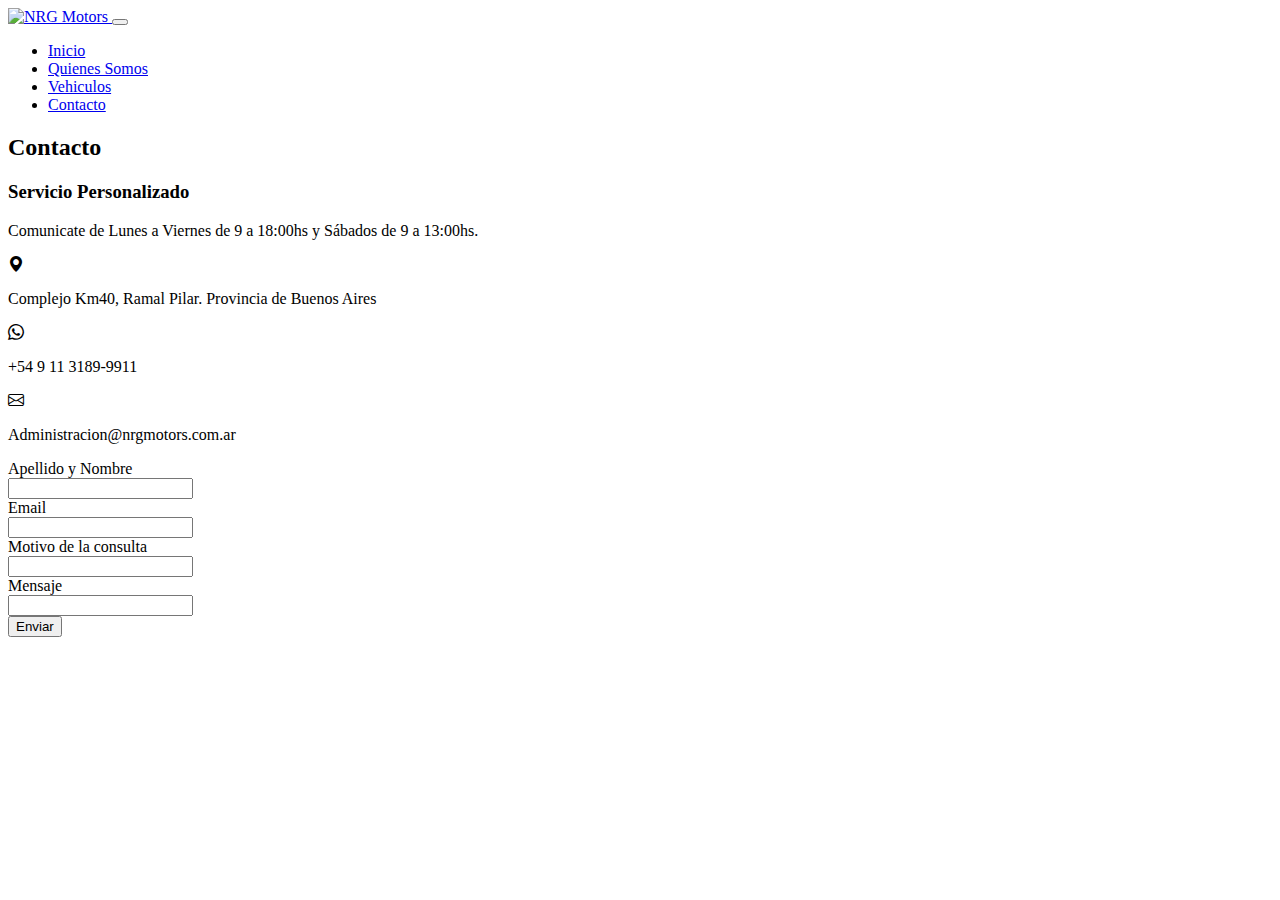
==== pages/contacto.html @ 51b0a625 "Mejora de Contacto" ====
<!DOCTYPE html>
<html lang="es">

<head>
    <meta charset="UTF-8">
    <meta http-equiv="X-UA-Compatible" content="IE=edge">
    <meta name="viewport" content="width=device-width, initial-scale=1.0">
    <link rel="stylesheet" href="https://cdn.jsdelivr.net/npm/bootstrap-icons@1.9.1/font/bootstrap-icons.css">
    <link rel="stylesheet" href="../css/bootstrap.min.css" />
    <link rel="stylesheet" href="../css/styles.css" />
    <title>PreEntrega2Volz</title>
</head>

<body>
    <header>
        <nav class="navbar navbar-expand-lg">
            <div class="container border-bottom border-dark">
                <a class="navbar-brand col-6" href="#">
                    <img src="../assets/NRGMotors-Logo-ALTA-03.jpg" alt="NRG Motors" class="w-50" />
                </a>
                <button class="navbar-toggler" type="button" data-bs-toggle="collapse" data-bs-target="#navbarNav"
                    aria-controls="navbarNav" aria-expanded="false" aria-label="Toggle navigation">
                    <span class="navbar-toggler-icon"></span>
                </button>
                <div class="collapse navbar-collapse col-6 d-lg-flex justify-content-center fs-4" id="navbarNav">
                    <ul class="navbar-nav gap-3">
                        <li class="nav-item">
                            <a class="nav-link " aria-current="page" href="../index.html">Inicio</a>
                        </li>
                        <li class="nav-item">
                            <a class="nav-link" href="../index.html">Quienes Somos</a>
                        </li>
                        <li class="nav-item">
                            <a class="nav-link" href="./pages/vehiculos.html">Vehiculos</a>
                        </li>
                        <li class="nav-item">
                            <a class="nav-link active" href="./pages/contacto.html">Contacto</a>
                        </li>
                    </ul>
                </div>
            </div>
        </nav>
    </header>
    <main>
        <div class="fluid-container m-5">
            <div class="text-center">
                <h2 class="text-primary display-1">
                    <strong>Contacto</strong>
                </h2>
            </div>
        </div>
        <div class="container">
            <div class="row">
                <div class="">
                    <h3 class="fs-1 text-center">Servicio Personalizado</h3>

                    <p class="mt-4 text-center ">Comunicate de Lunes a Viernes de 9 a 18:00hs y Sábados de 9 a 13:00hs.
                    </p>
                    <div class="d-flex justify-content-center align-items-center gap-2">
                        <i class="bi bi-geo-alt-fill"></i>
                        <p class="mt-4">Complejo Km40, Ramal Pilar. Provincia de Buenos Aires</p>
                    </div>

                    <div class="d-flex justify-content-start align-items-center gap-2">
                        <i class="bi bi-whatsapp"></i>
                        <p class="mt-3">+54 9 11 3189-9911</p>
                    </div>
                    <div class="d-flex justify-content-start align-items-center gap-2">

                        <i class="bi bi-envelope"></i>
                        <p class="mt-3">Administracion@nrgmotors.com.ar</p>
                    </div>
                </div>

                <div class="caja2">
                    <div></div>
                    <!-- Arranca el formulario -->
                    <form class="form">
                        <div class="ayn">
                            <label for="">Apellido y Nombre</label>
                        </div>
                        <div>
                            <input class="aynText" type="text" required />
                        </div>
                        <div class="email">
                            <label for="">Email</label>
                        </div>
                        <div>
                            <input class="emailText" type="email" required />
                        </div>
                        <div class="consulta">
                            <label for="motivoConsulta">Motivo de la consulta</label>
                        </div>

                        <div>
                            <input class="consultaText" type="text">
                        </div>
                        <div class="mensaje">
                            <label for="mensaje">Mensaje</label>
                        </div>

                        <div>
                            <input class="mensajeText" type="text">
                        </div>
                        <div class="submit">
                            <input class="enviar" type="submit" value="Enviar" />
                        </div>
                    </form>
                </div>
            </div>
        </div>
    </main>
    <footer>

    </footer>
    <script src="https://cdn.jsdelivr.net/npm/bootstrap@5.2.2/dist/js/bootstrap.bundle.min.js"
        integrity="sha384-OERcA2EqjJCMA+/3y+gxIOqMEjwtxJY7qPCqsdltbNJuaOe923+mo//f6V8Qbsw3"
        crossorigin="anonymous"></script>
</body>

</html>
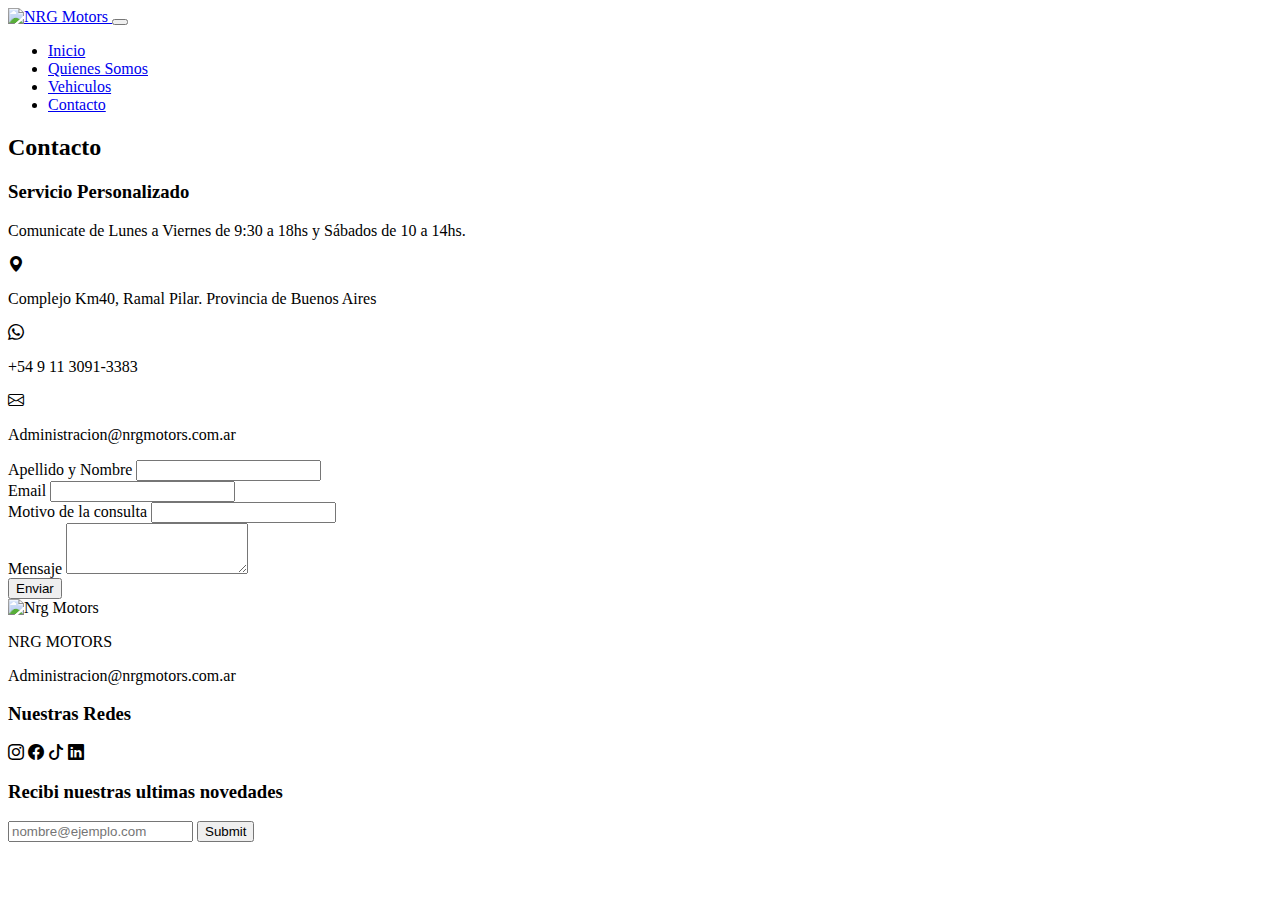
==== commit 46e00801: "Se agrego el apartado Sass" ====
--- a/pages/contacto.html
+++ b/pages/contacto.html
@@ -28,13 +28,13 @@
                             <a class="nav-link " aria-current="page" href="../index.html">Inicio</a>
                         </li>
                         <li class="nav-item">
-                            <a class="nav-link" href="../index.html">Quienes Somos</a>
+                            <a class="nav-link" href="../pages/quienessomos.html">Quienes Somos</a>
                         </li>
                         <li class="nav-item">
-                            <a class="nav-link" href="./pages/vehiculos.html">Vehiculos</a>
+                            <a class="nav-link" href="./vehiculos.html">Vehiculos</a>
                         </li>
                         <li class="nav-item">
-                            <a class="nav-link active" href="./pages/contacto.html">Contacto</a>
+                            <a class="nav-link active" href="./contacto.html">Contacto</a>
                         </li>
                     </ul>
                 </div>
@@ -50,68 +50,103 @@
             </div>
         </div>
         <div class="container">
-            <div class="row">
-                <div class="">
-                    <h3 class="fs-1 text-center">Servicio Personalizado</h3>
+            <div class="row ">
+                <div class="d-lg-flex justify-content-lg-evenly">
+                    <div class=" border border-dark shadow-lg p-3 mb-5 bg-body rounded ms-2 me-2 p-2">
+                        <h3 class="fs-1 text-center">Servicio Personalizado</h3>
 
-                    <p class="mt-4 text-center ">Comunicate de Lunes a Viernes de 9 a 18:00hs y Sábados de 9 a 13:00hs.
-                    </p>
-                    <div class="d-flex justify-content-center align-items-center gap-2">
-                        <i class="bi bi-geo-alt-fill"></i>
-                        <p class="mt-4">Complejo Km40, Ramal Pilar. Provincia de Buenos Aires</p>
+                        <p class="mt-4 text-center ">Comunicate de Lunes a Viernes de 9:30 a 18hs y Sábados de 10 a
+                            14hs.
+                        </p>
+                        <div class="d-flex justify-content-center justify-content-lg-start align-items-center gap-2 mt-lg-4">
+                            <i class="bi bi-geo-alt-fill"></i>
+                            <p class="mt-4">Complejo Km40, Ramal Pilar. Provincia de Buenos Aires</p>
+                        </div>
+
+                        <div class="d-flex justify-content-start align-items-center gap-2 mt-lg-4">
+                            <i class="bi bi-whatsapp"></i>
+                            <p class="mt-3">+54 9 11 3091-3383</p>
+                        </div>
+                        <div class="d-flex justify-content-start align-items-center gap-2 mt-lg-4">
+
+                            <i class="bi bi-envelope"></i>
+                            <p class="mt-3">Administracion@nrgmotors.com.ar</p>
+                        </div>
+                    </div>
+                    <div>
+                        <div class=" border border-dark shadow-lg p-3 mb-5 bg-body rounded ms-2 me-2 p-2">
+                            <div>
+                                <!-- Arranca el formulario -->
+                                <form class="form">
+                                    <div class="d-flex flex-column justify-content-start mt-2">
+                                        <label for="">Apellido y Nombre</label>
+                                        <input class="aynText w-100" type="text" required />
+                                    </div>
+
+                                    <div class="d-flex flex-column justify-content-start mt-2">
+                                        <label for="">Email</label>
+                                        <input class="emailText w-100" type="email" required />
+                                    </div>
+                                    <div class="d-flex flex-column justify-content-start mt-2">
+                                        <label for="motivoConsulta">Motivo de la consulta</label>
+                                        <input class="consultaText w-100" type="text">
+                                    </div>
+
+                                    <div class="d-flex flex-column justify-content-start mt-2">
+                                        <label for="mensaje">Mensaje</label>
+                                        <textarea class="form-control border-dark" id="exampleFormControlTextarea1"
+                                            rows="3"></textarea>
+                                    </div>
+
+                                    <div class="submit ">
+                                        <input class="enviar btn btn-primary mt-2 w-100" type="submit" value="Enviar" />
+                                    </div>
+                                </form>
+                            </div>
+                        </div>
+                    </div>
+                </div>
+            </div>
+    </main>
+    <footer class="container-fluid bg-black text-white mt-5">
+
+        <div class="container p-3">
+
+            <div class="row justify-content-lg-between align-items-lg-center">
+
+                <div class="col-lg-3 d-flex flex-column align-items-center align-items-lg-center text-center ">
+                    <img class="w-25" src="../assets/NRGMotors-Logo-ALTA-03.jpg" alt="Nrg Motors">
+
+                    <p class="fw-bold fs-1 text-primary">NRG MOTORS</p>
+
+                    <span>Administracion@nrgmotors.com.ar</span>
+                </div>
+
+                <div class="col-lg-3 py-4 p-lg-0">
+
+                    <h3 class="text-center">Nuestras Redes</h3>
+
+                    <div class="fs-2 d-flex justify-content-around">
+                        <i class="bi bi-instagram"></i>
+                        <i class="bi bi-facebook"></i>
+                        <i class="bi bi-tiktok"></i>
+                        <i class="bi bi-linkedin"></i>
                     </div>
 
-                    <div class="d-flex justify-content-start align-items-center gap-2">
-                        <i class="bi bi-whatsapp"></i>
-                        <p class="mt-3">+54 9 11 3189-9911</p>
-                    </div>
-                    <div class="d-flex justify-content-start align-items-center gap-2">
-
-                        <i class="bi bi-envelope"></i>
-                        <p class="mt-3">Administracion@nrgmotors.com.ar</p>
-                    </div>
                 </div>
 
-                <div class="caja2">
-                    <div></div>
-                    <!-- Arranca el formulario -->
-                    <form class="form">
-                        <div class="ayn">
-                            <label for="">Apellido y Nombre</label>
-                        </div>
-                        <div>
-                            <input class="aynText" type="text" required />
-                        </div>
-                        <div class="email">
-                            <label for="">Email</label>
-                        </div>
-                        <div>
-                            <input class="emailText" type="email" required />
-                        </div>
-                        <div class="consulta">
-                            <label for="motivoConsulta">Motivo de la consulta</label>
-                        </div>
+                <div class="col-lg-4">
 
-                        <div>
-                            <input class="consultaText" type="text">
-                        </div>
-                        <div class="mensaje">
-                            <label for="mensaje">Mensaje</label>
-                        </div>
+                    <h3 class="text-center">Recibi nuestras ultimas novedades</h3>
 
-                        <div>
-                            <input class="mensajeText" type="text">
-                        </div>
-                        <div class="submit">
-                            <input class="enviar" type="submit" value="Enviar" />
-                        </div>
+                    <form action="" class="d-flex">
+
+                        <input type="email" placeholder="nombre@ejemplo.com" class="form-control border rounded">
+                        <input type="submit" class="btn btn-form btn-primary ms-2">
                     </form>
                 </div>
             </div>
         </div>
-    </main>
-    <footer>
-
     </footer>
     <script src="https://cdn.jsdelivr.net/npm/bootstrap@5.2.2/dist/js/bootstrap.bundle.min.js"
         integrity="sha384-OERcA2EqjJCMA+/3y+gxIOqMEjwtxJY7qPCqsdltbNJuaOe923+mo//f6V8Qbsw3"
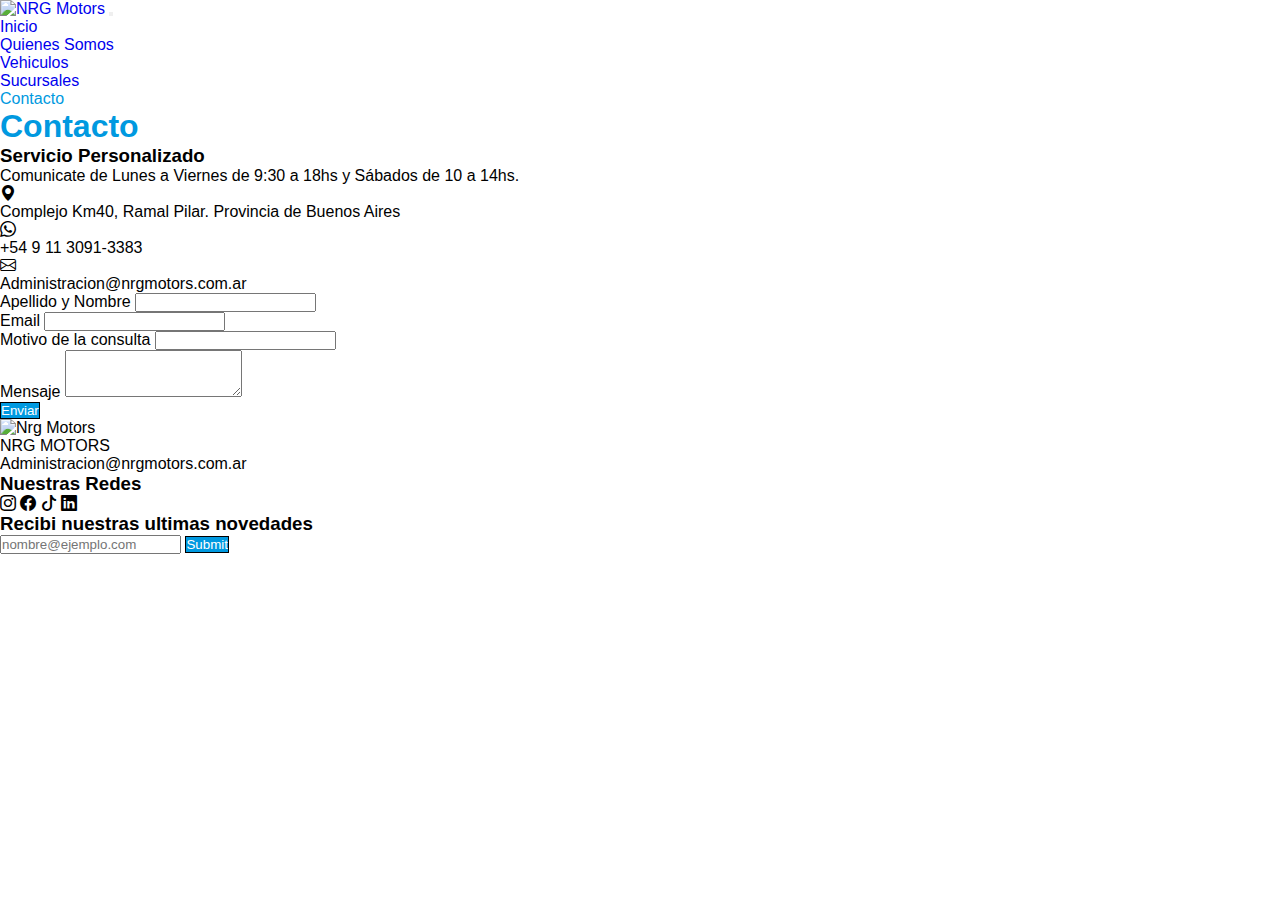
==== commit 0792260c: "Proyecto Final" ====
--- a/pages/contacto.html
+++ b/pages/contacto.html
@@ -5,17 +5,22 @@
     <meta charset="UTF-8">
     <meta http-equiv="X-UA-Compatible" content="IE=edge">
     <meta name="viewport" content="width=device-width, initial-scale=1.0">
+    <meta name="description" content="NRG Motors compra y venta de vehiculos usados premium">
+    <meta name="keywords" content="AUTOS, COMPRA, VENTA, USADOS, PILAR, ZONA NORTE, MOTOS, VEHICULOS">
     <link rel="stylesheet" href="https://cdn.jsdelivr.net/npm/bootstrap-icons@1.9.1/font/bootstrap-icons.css">
     <link rel="stylesheet" href="../css/bootstrap.min.css" />
-    <link rel="stylesheet" href="../css/styles.css" />
-    <title>PreEntrega2Volz</title>
+    <link rel="stylesheet" href="../css/style.css" />
+    <link rel="shortcut icon" href="../assets/NRGMotors-Logo-ALTA-03.ico" type="image/x-icon">
+
+
+    <title>NRG Motors-Contacto</title>
 </head>
 
 <body>
     <header>
         <nav class="navbar navbar-expand-lg">
             <div class="container border-bottom border-dark">
-                <a class="navbar-brand col-6" href="#">
+                <a class="navbar-brand col-6" href="../index.html">
                     <img src="../assets/NRGMotors-Logo-ALTA-03.jpg" alt="NRG Motors" class="w-50" />
                 </a>
                 <button class="navbar-toggler" type="button" data-bs-toggle="collapse" data-bs-target="#navbarNav"
@@ -34,6 +39,9 @@
                             <a class="nav-link" href="./vehiculos.html">Vehiculos</a>
                         </li>
                         <li class="nav-item">
+                            <a class="nav-link" href="sucursales.html">Sucursales</a>
+                        </li>
+                        <li class="nav-item">
                             <a class="nav-link active" href="./contacto.html">Contacto</a>
                         </li>
                     </ul>
@@ -42,23 +50,27 @@
         </nav>
     </header>
     <main>
-        <div class="fluid-container m-5">
+
+        <!-- Titulo principal de la pagina -->
+
+        <section class="fluid-container m-5">
             <div class="text-center">
-                <h2 class="text-primary display-1">
+                <h2 class=" display-1">
                     <strong>Contacto</strong>
                 </h2>
             </div>
-        </div>
-        <div class="container">
+        </section>
+        <section class="container">
             <div class="row ">
                 <div class="d-lg-flex justify-content-lg-evenly">
-                    <div class=" border border-dark shadow-lg p-3 mb-5 bg-body rounded ms-2 me-2 p-2">
+                    <div class=" border border-dark shadow-lg p-3 mb-5 bg-body rounded ms-2 me-2 p-2 ">
                         <h3 class="fs-1 text-center">Servicio Personalizado</h3>
 
                         <p class="mt-4 text-center ">Comunicate de Lunes a Viernes de 9:30 a 18hs y Sábados de 10 a
                             14hs.
                         </p>
-                        <div class="d-flex justify-content-center justify-content-lg-start align-items-center gap-2 mt-lg-4">
+                        <div
+                            class="d-flex justify-content-center justify-content-lg-start align-items-center gap-2 mt-lg-4">
                             <i class="bi bi-geo-alt-fill"></i>
                             <p class="mt-4">Complejo Km40, Ramal Pilar. Provincia de Buenos Aires</p>
                         </div>
@@ -107,7 +119,11 @@
                     </div>
                 </div>
             </div>
+        </section>
     </main>
+
+<!-- Comienzo del Footer -->
+
     <footer class="container-fluid bg-black text-white mt-5">
 
         <div class="container p-3">
--- a/css/style.css
+++ b/css/style.css
@@ -0,0 +1,41 @@
+* {
+  margin: 0;
+  padding: 0;
+  box-sizing: border-box;
+  font-family: sans-serif; }
+  * a {
+    text-decoration: none; }
+
+.btn {
+  background-color: #0099e0;
+  color: white;
+  border: 1px solid black; }
+  .btn:hover {
+    color: #0099e0;
+    background-color: white;
+    border: 1px solid #0099e0; }
+
+.verStock {
+  color: white; }
+
+.carrusel {
+  margin-top: -7px; }
+
+.navbar-nav .nav-link.active {
+  color: #0099e0; }
+
+.qs__img {
+  margin-top: -7px; }
+
+.card-body {
+  background-color: white;
+  color: black; }
+  .card-body:hover {
+    transform: scale(1.1); }
+
+h1, h2 {
+  color: #0099e0;
+  font-size: 2rem;
+  border-color: black; }
+
+/*# sourceMappingURL=style.css.map */
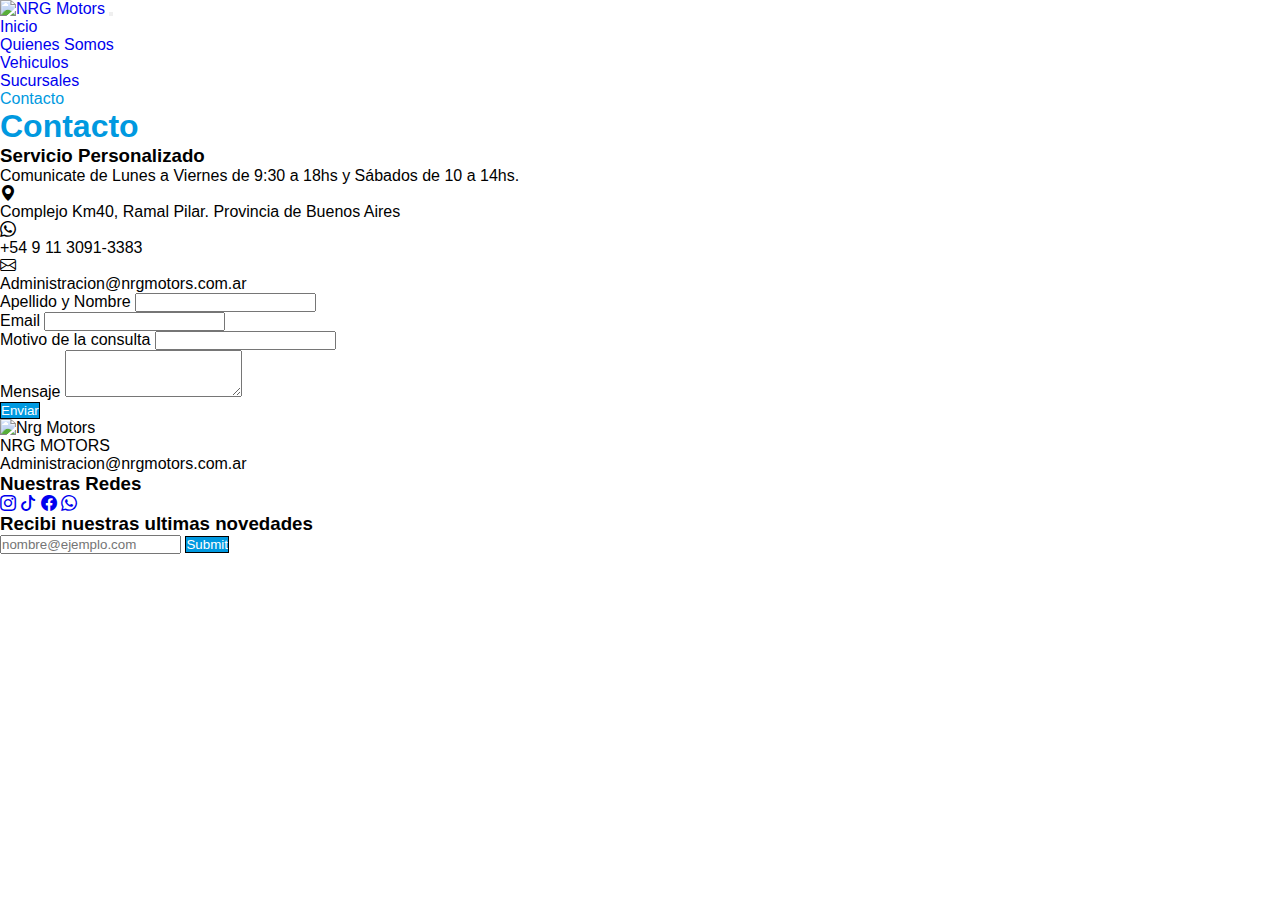
==== commit a8ab76a6: "Mas Mixin" ====
--- a/pages/contacto.html
+++ b/pages/contacto.html
@@ -143,10 +143,18 @@
                     <h3 class="text-center">Nuestras Redes</h3>
 
                     <div class="fs-2 d-flex justify-content-around">
-                        <i class="bi bi-instagram"></i>
-                        <i class="bi bi-facebook"></i>
-                        <i class="bi bi-tiktok"></i>
-                        <i class="bi bi-linkedin"></i>
+                        <a href="https://www.instagram.com/motorsnrg">
+                            <i class="bi bi-instagram"></i>
+                        </a>
+                        <a href="https://www.tiktok.com/@motorsnrg">
+                            <i class="bi bi-tiktok"></i>
+                        </a>
+                        <a href="https://www.facebook.com/NRGmotorspilar">
+                            <i class="bi bi-facebook"></i>
+                        </a>
+                        <a href="https://wa.me/5491130913383">
+                            <i class="bi bi-whatsapp"></i>
+                        </a>
                     </div>
 
                 </div>
